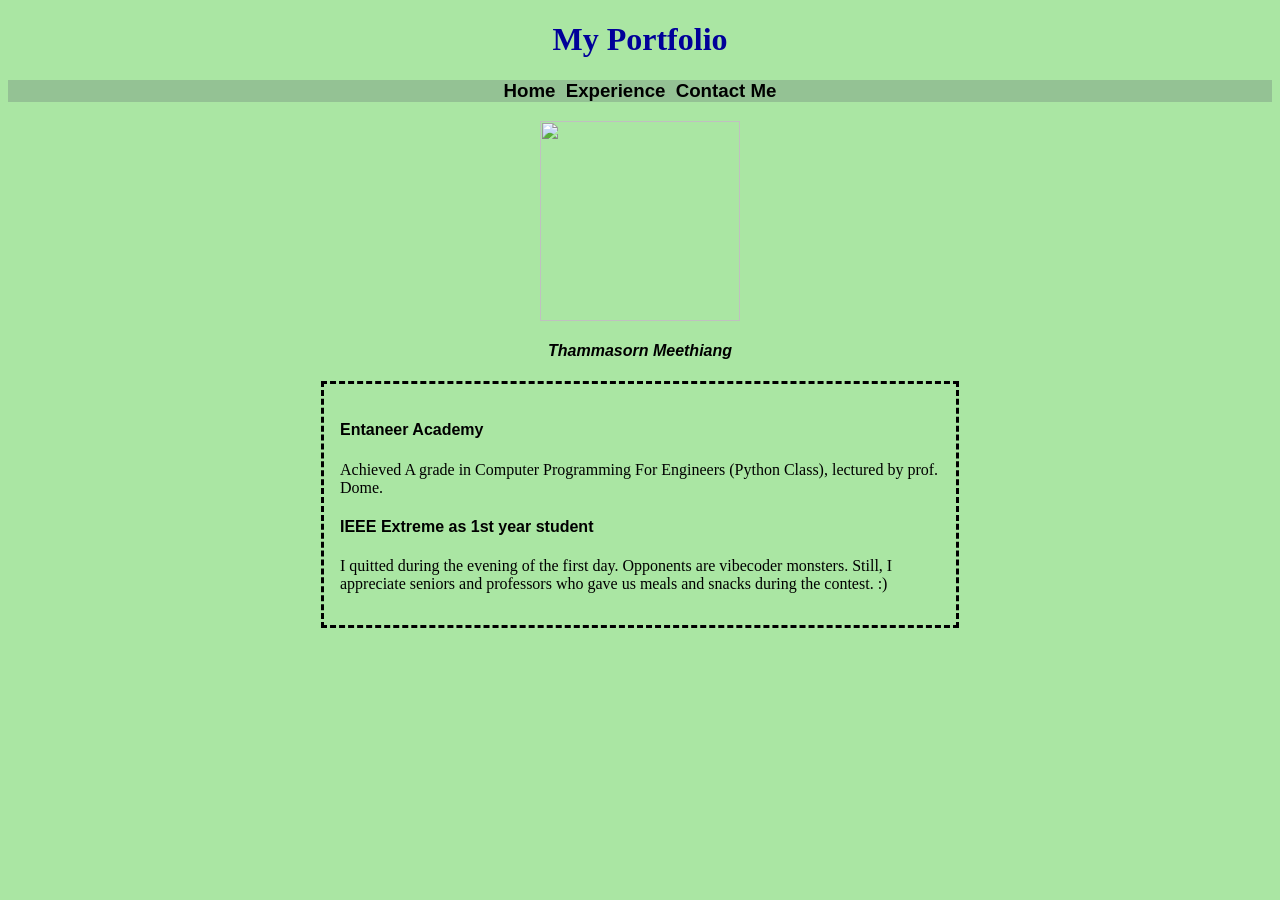
==== experience.html @ c77f2aa2 "First commit" ====
<!DOCTYPE html>
<html lang="en">
  <head> 
    <meta charset="UTF-8" />
    <meta name="viewport" content="width=device-width, initial-scale=1.0" />
    <title>My Portfolio</title>
    <link rel="stylesheet" href="style.css">
  </head>
  <body>

    <h1> 
      My Portfolio
    </h1>

    <h3>
      <a href="index.html">Home</a> 
      <a href="experience.html" style="margin-left: 5px">Experience</a> 
      <a style="margin-left: 5px" href="contact.html">Contact Me</a>
    </h3>

    <img src="https://www1.reg.cmu.ac.th/misc/get_image_hi.php?hash=YolR%2Be89BrO1Uq2zvDWRK6p%2Bp1hwOkJjQOnAhsoHD0ZciZypo%2Fc03g%3D%3D" alt="" style="width:200px;height:200px
      ;margin-left: auto; display: block; margin-right: auto">

    <h4 style="text-align: center;font-style: italic;">
      Thammasorn Meethiang
    </h4>

    </h4>

    <div class="box">
      <p>
        <h4>
        Entaneer Academy
        </h4>
        Achieved A grade in Computer Programming For Engineers (Python Class), lectured by prof. Dome.
        <h4>
        IEEE Extreme as 1st year student
        </h4>
        I quitted during the evening of the first day. Opponents are vibecoder monsters. Still, I appreciate seniors and professors who gave us meals and snacks during the contest. :)
      </p>
    </div>

  </body>
</html>
---- style.css ----
body {background-color: #aae6a3;}
h1   {color: #009;}
h3   {background-color:#94c294;}
p    {color: #000;}
h1 {font-family: Tahoma;text-align: center;}
h3, h4, p {font-family: verdana, sans-serif}
h3, p {text-align: center;}
a {color: inherit;text-decoration: none;}
.box{
  border-style: dashed;padding: 1rem; width:600px;margin-left: auto;margin-right: auto;
}
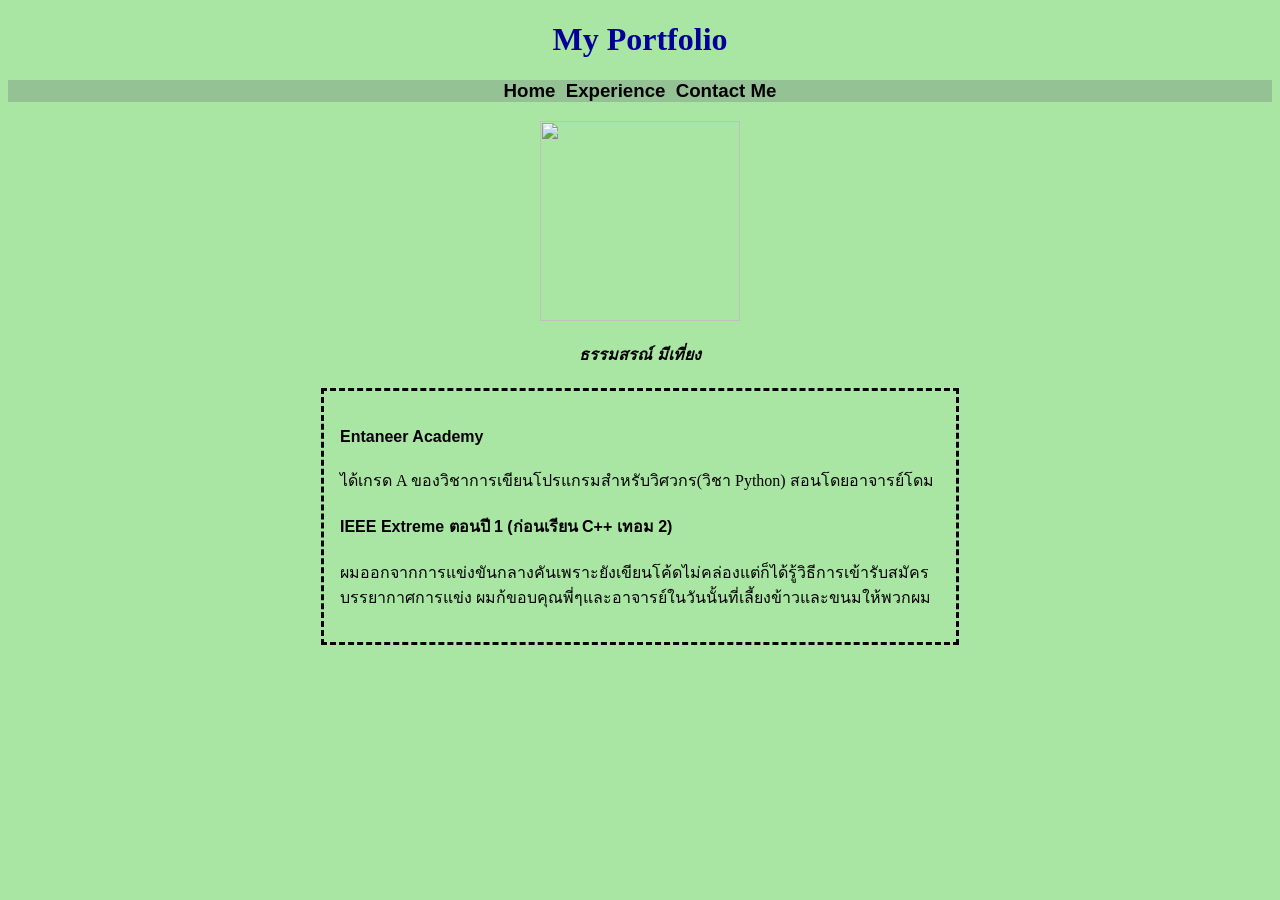
==== commit 53a2c19d: "ภาษาไทย" ====
--- a/experience.html
+++ b/experience.html
@@ -22,7 +22,7 @@
       ;margin-left: auto; display: block; margin-right: auto">
 
     <h4 style="text-align: center;font-style: italic;">
-      Thammasorn Meethiang
+      ธรรมสรณ์ มีเที่ยง
     </h4>
 
     </h4>
@@ -32,11 +32,11 @@
         <h4>
         Entaneer Academy
         </h4>
-        Achieved A grade in Computer Programming For Engineers (Python Class), lectured by prof. Dome.
+        ได้เกรด A ของวิชาการเขียนโปรแกรมสำหรับวิศวกร(วิชา Python) สอนโดยอาจารย์โดม
         <h4>
-        IEEE Extreme as 1st year student
+        IEEE Extreme ตอนปี 1 (ก่อนเรียน C++ เทอม 2)
         </h4>
-        I quitted during the evening of the first day. Opponents are vibecoder monsters. Still, I appreciate seniors and professors who gave us meals and snacks during the contest. :)
+        ผมออกจากการแข่งขันกลางคันเพราะยังเขียนโค้ดไม่คล่องแต่ก็ได้รู้วิธีการเข้ารับสมัครบรรยากาศการแข่ง ผมก้ขอบคุณพี่ๆและอาจารย์ในวันนั้นที่เลี้ยงข้าวและขนมให้พวกผม
       </p>
     </div>
 
